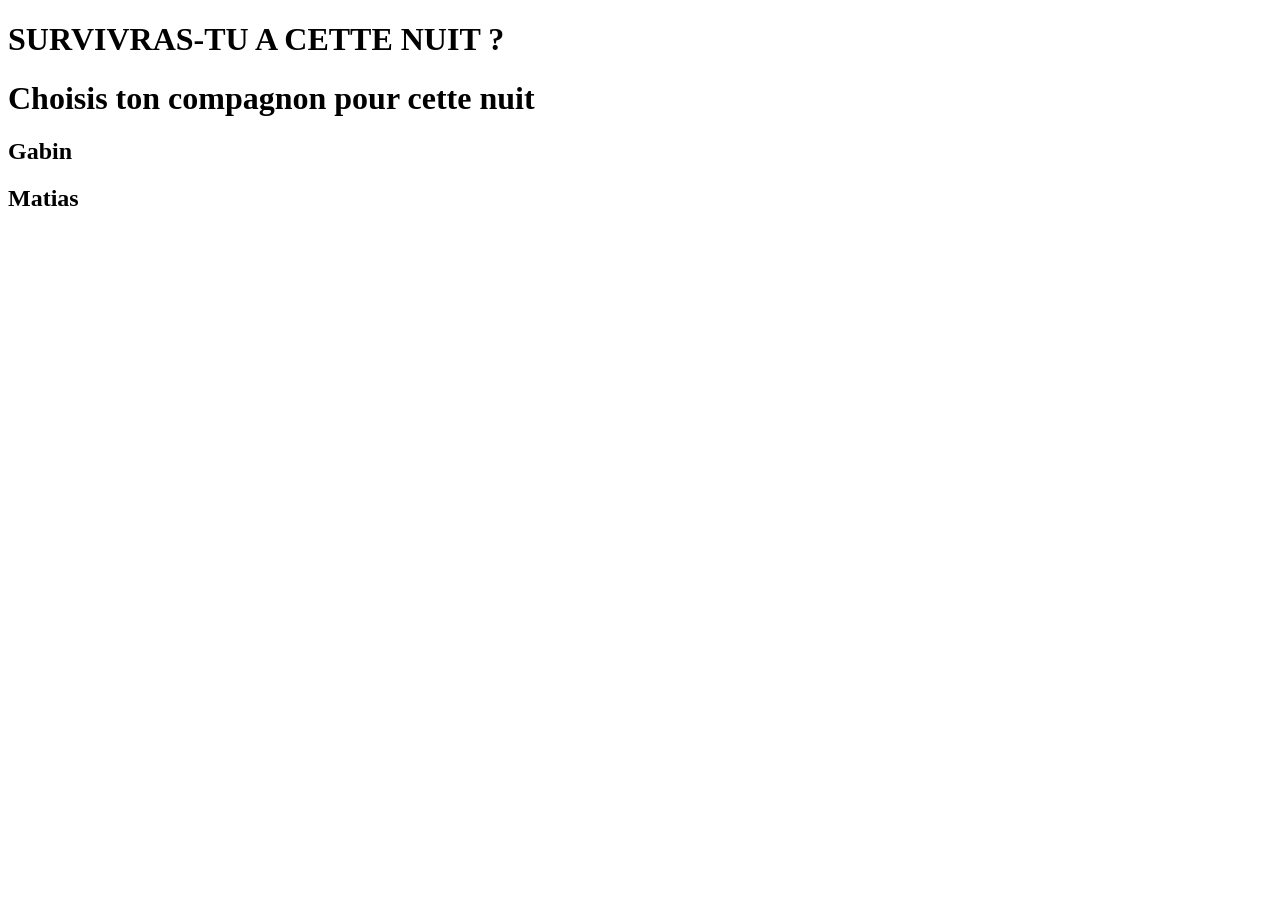
==== index.html @ 5b1cbad9 "début" ====
<!DOCTYPE html>
<html lang="fr">
  <head>
    <meta charset="UTF-8">
    <meta name="viewport" content="width=device-width, initial-scale=1.0">
    <title>SURVIVRAS-TU A CETTE NUIT ?</title>
  </head>
  <body>
  <!-- Page d'accueil : Choisis ton compagnon pour cette nuit -->
    <h1>SURVIVRAS-TU A CETTE NUIT ?</h1>
    <h1>Choisis ton compagnon pour cette nuit</h1>
     <h2>Gabin</h2> 
     <h2>Matias</h2>
  </body>
</html>
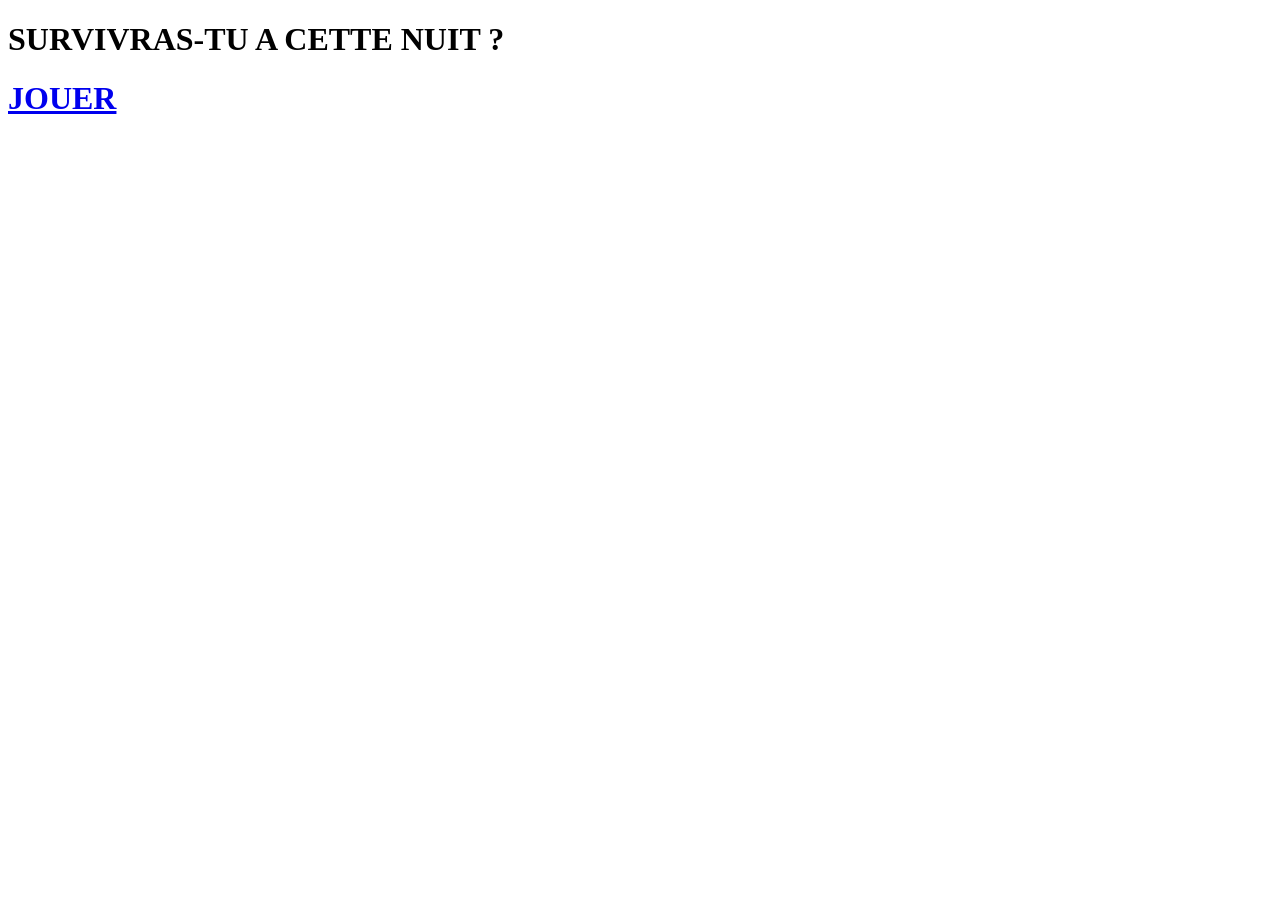
==== commit 54274188: "feat mort & 1er passage" ====
--- a/index.html
+++ b/index.html
@@ -8,8 +8,9 @@
   <body>
   <!-- Page d'accueil : Choisis ton compagnon pour cette nuit -->
     <h1>SURVIVRAS-TU A CETTE NUIT ?</h1>
-    <h1>Choisis ton compagnon pour cette nuit</h1>
-     <h2>Gabin</h2> 
-     <h2>Matias</h2>
+ 
+     <h1><a href="pages/début.html" class="bouton">JOUER</a></h2> 
+ 
+  
   </body>
 </html>
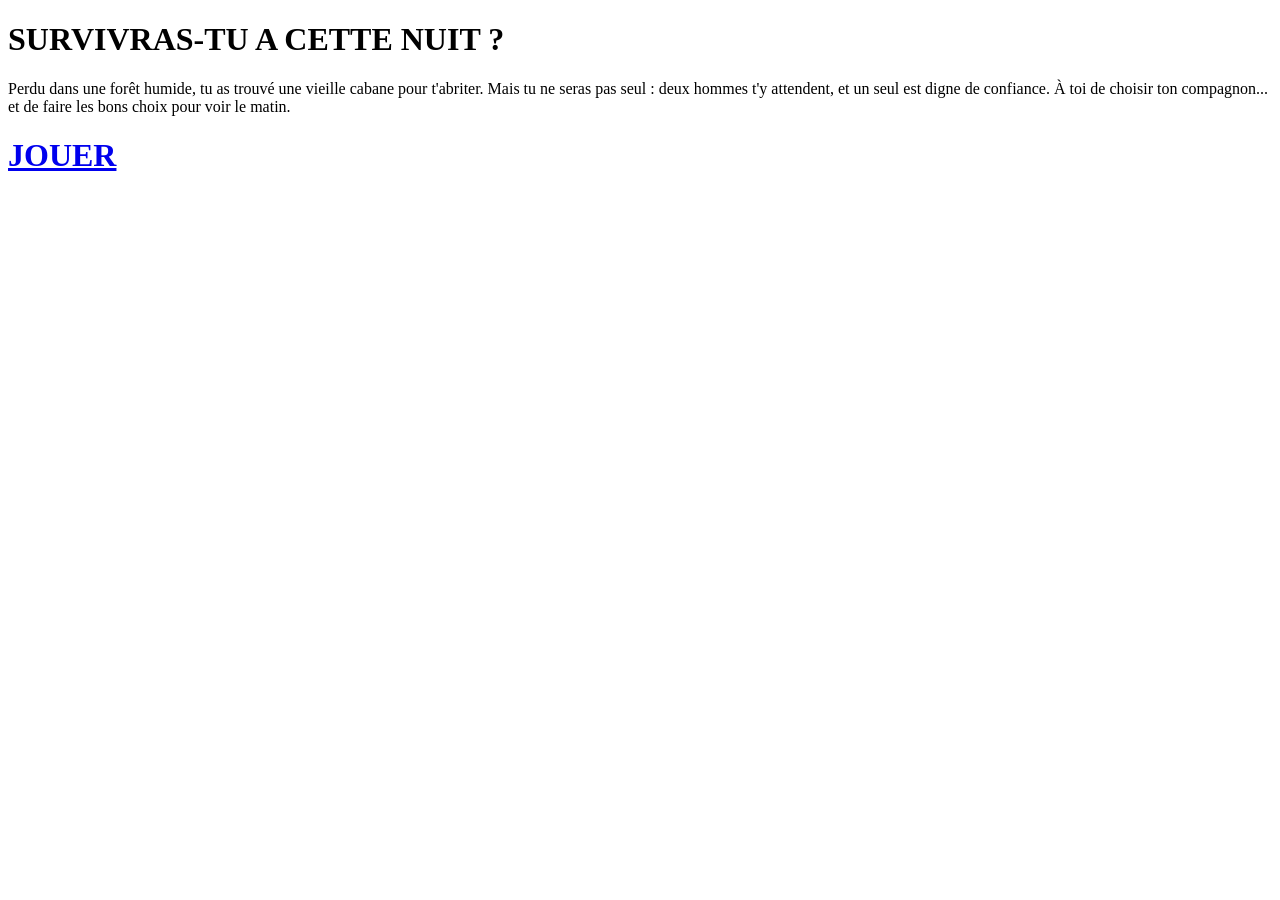
==== commit f43db16b: "fix tout" ====
--- a/index.html
+++ b/index.html
@@ -3,12 +3,13 @@
   <head>
     <meta charset="UTF-8">
     <meta name="viewport" content="width=device-width, initial-scale=1.0">
+     <link rel="icon" href="assets/icons/icon.png">
     <title>SURVIVRAS-TU A CETTE NUIT ?</title>
   </head>
   <body>
   <!-- Page d'accueil : Choisis ton compagnon pour cette nuit -->
     <h1>SURVIVRAS-TU A CETTE NUIT ?</h1>
- 
+     <p>Perdu dans une forêt humide, tu as trouvé une vieille cabane pour t'abriter. Mais tu ne seras pas seul : deux hommes t'y attendent, et un seul est digne de confiance. À toi de choisir ton compagnon... et de faire les bons choix pour voir le matin.</p>
      <h1><a href="pages/début.html" class="bouton">JOUER</a></h2> 
  
   
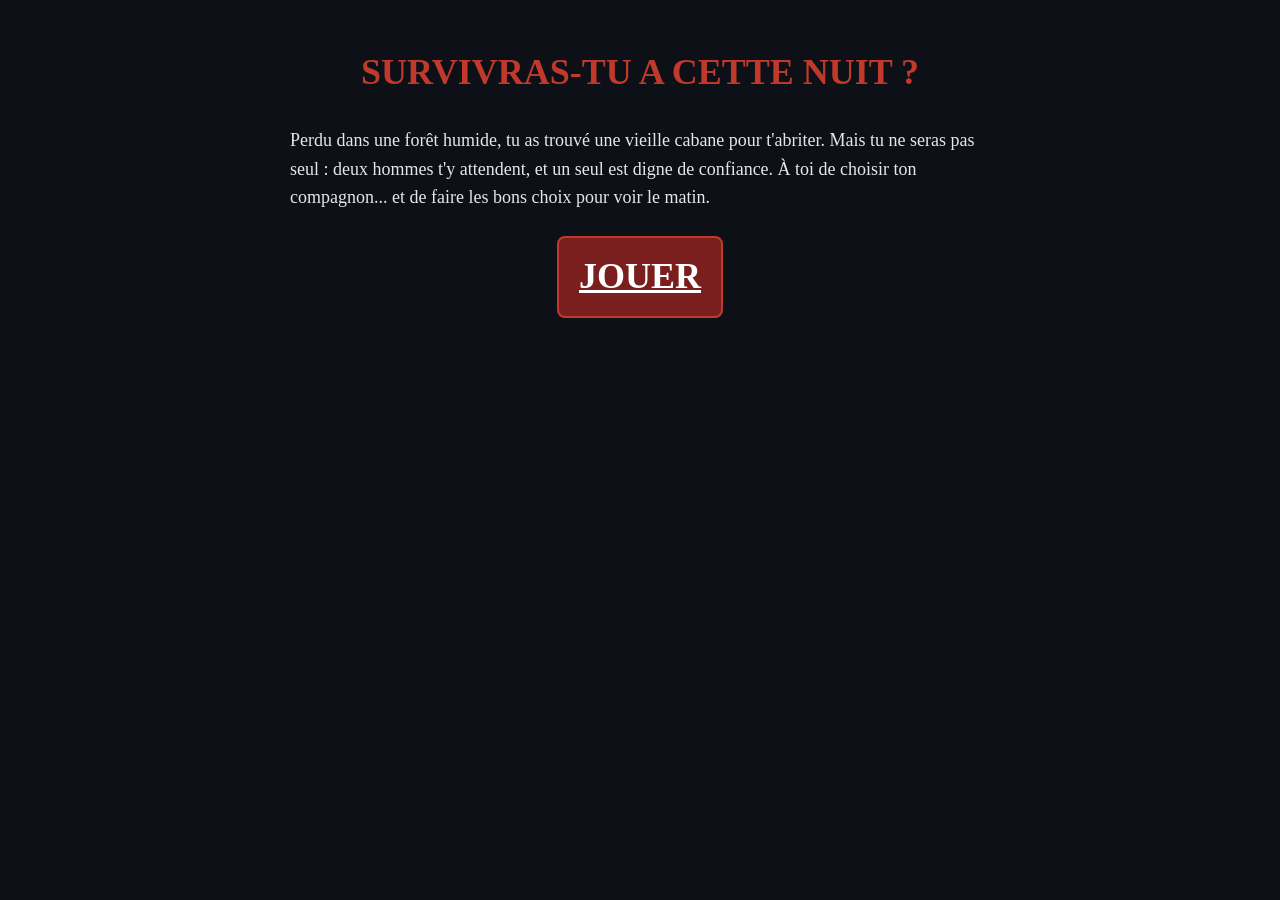
==== commit 90f1b959: "feat css backgrounds" ====
--- a/index.html
+++ b/index.html
@@ -1,6 +1,7 @@
 <!DOCTYPE html>
 <html lang="fr">
   <head>
+    <link rel="stylesheet" href="style.css">
     <meta charset="UTF-8">
     <meta name="viewport" content="width=device-width, initial-scale=1.0">
      <link rel="icon" href="assets/icons/icon.png">
--- a/style.css
+++ b/style.css
@@ -0,0 +1,45 @@
+body {
+  background-color: #0d1117;  
+  color: #e6e6e6;             
+  font-family: Georgia, serif; 
+  font-size: 18px;
+  line-height: 1.6;           
+  max-width: 700px;           
+  margin: auto auto;              
+  padding: 20px;             
+}
+
+h1 {
+  color: #c0392b;             
+  text-align: center;
+  text-transform: uppercase;        
+}
+
+h2 {
+  color: #f0f0f0;
+  margin-top: 30px;
+}
+
+
+a {
+  color: #e6e6e6;       
+}
+
+
+.bouton {
+  display: inline-block;       
+  background-color: #7b1e1e;
+  color: white;
+  padding: 10px 20px;         
+  border-radius: 8px;          
+  border: 2px solid #c0392b;
+}
+
+.bouton:hover {
+  background-color: #c0392b;
+}
+
+ul {
+  list-style: none;            
+  padding: 0;
+}
